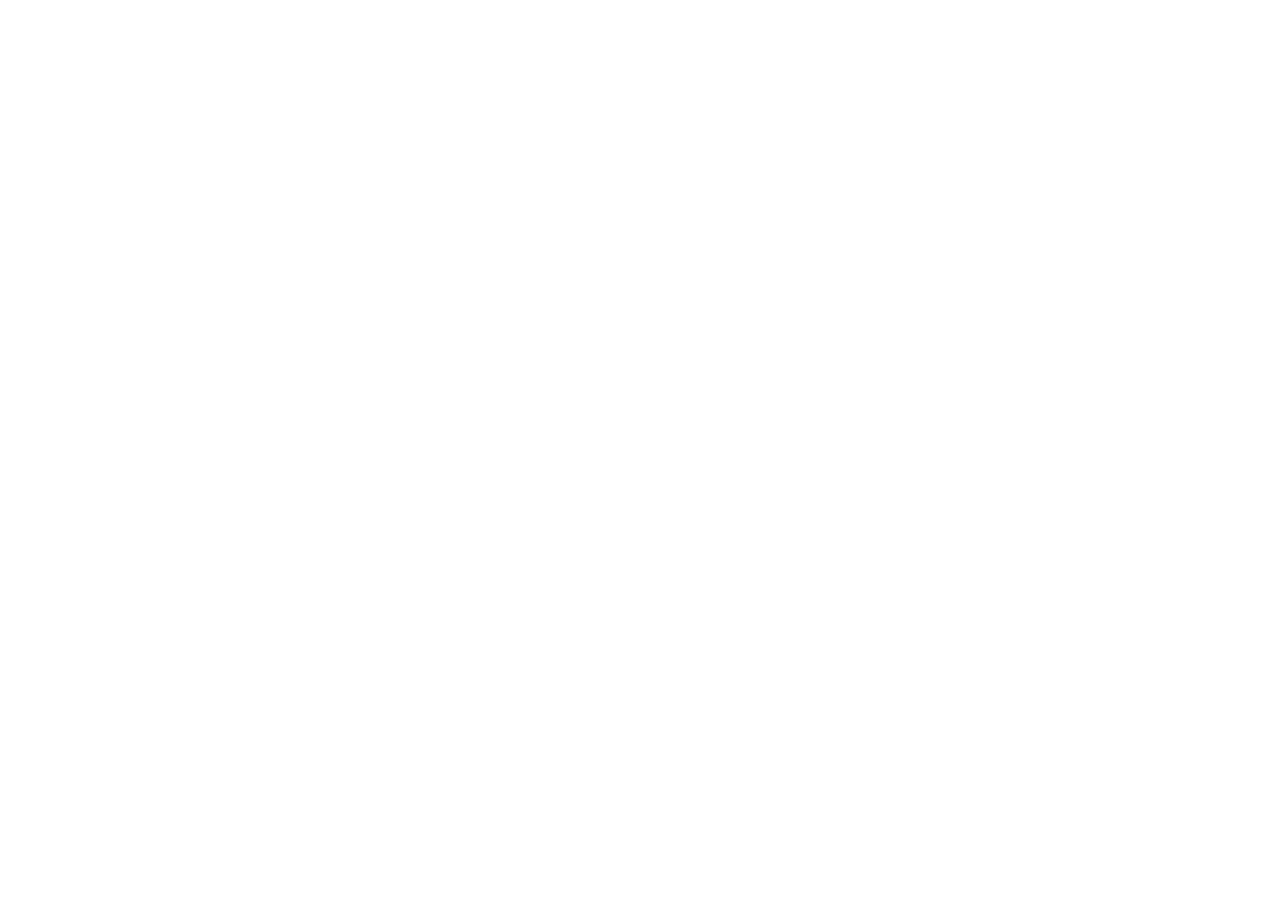
==== phone-simulator/index.html @ dabe8dd9 "finshed phone simulator console run" ====
<!DOCTYPE html>
<html lang="en">
<head>
    <meta charset="UTF-8">
    <title>Title</title>
    <script src="https://code.jquery.com/jquery-3.1.0.js"></script>
    <script src="phone-simulator.js"></script>

</head>
<body>

</body>
</html>
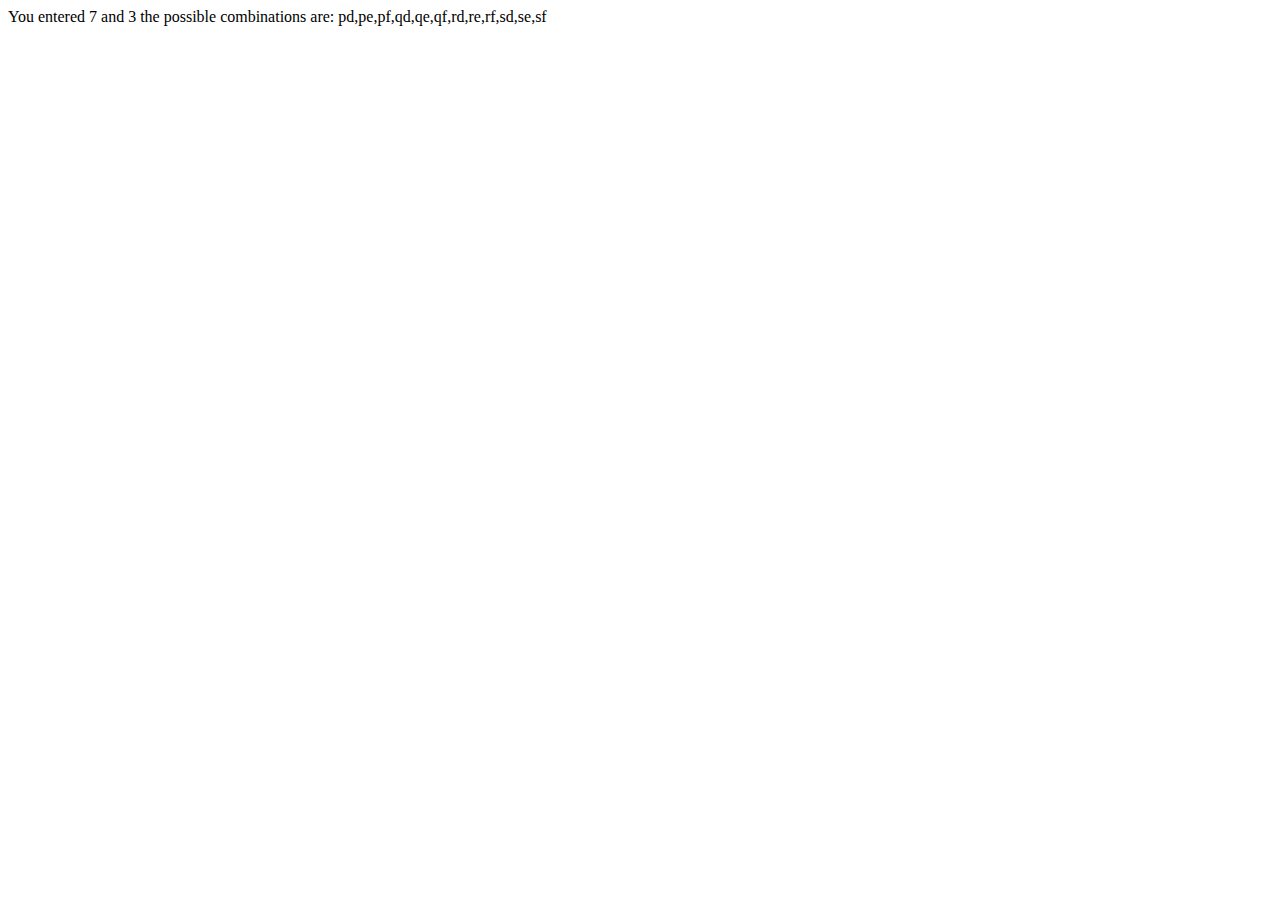
==== commit 7d6d8e32: "added the output and some text on dom and removed console logs" ====
--- a/phone-simulator/index.html
+++ b/phone-simulator/index.html
@@ -8,6 +8,6 @@
 
 </head>
 <body>
-
+    <div class="answer"></div>
 </body>
 </html>